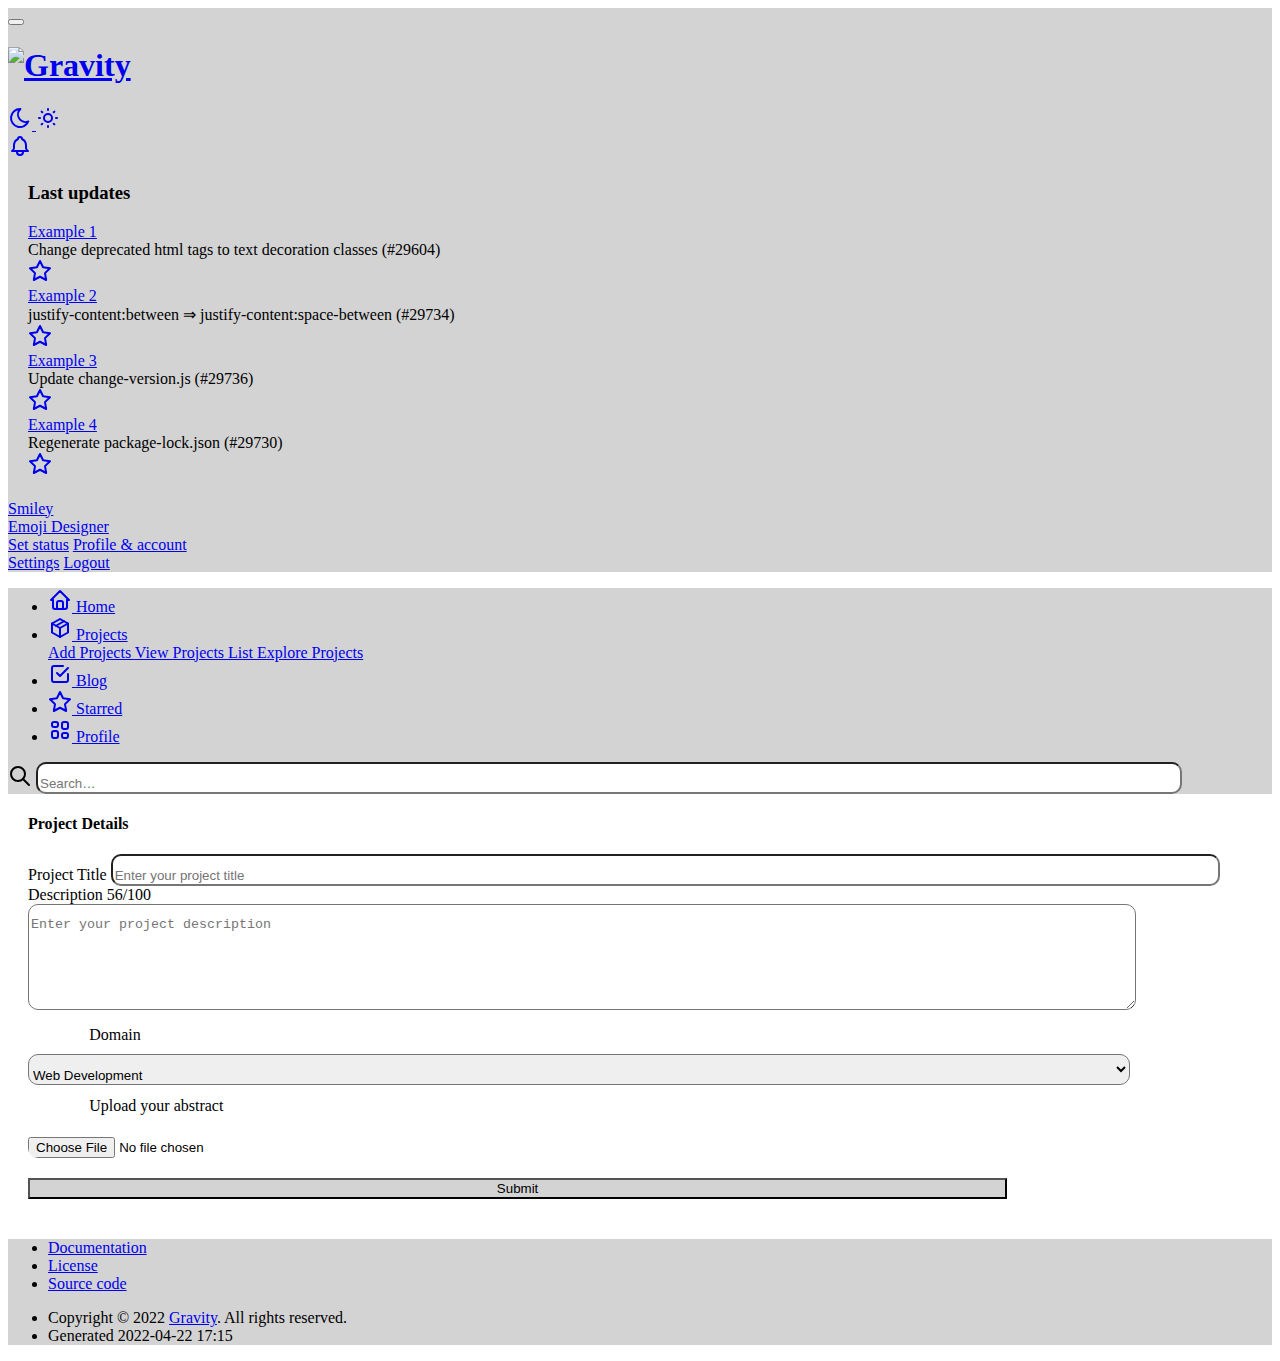
==== AddProjects.html @ ea313ba2 "AddProjects" ====
<!DOCTYPE html>
<!--[if lt IE 7]>      <html class="no-js lt-ie9 lt-ie8 lt-ie7"> <![endif]-->
<!--[if IE 7]>         <html class="no-js lt-ie9 lt-ie8"> <![endif]-->
<!--[if IE 8]>         <html class="no-js lt-ie9"> <![endif]-->
<!--[if gt IE 8]>      <html class="no-js"> [endif]-->
<html>
    <head>
        <meta charset="utf-8">
        <meta http-equiv="X-UA-Compatible" content="IE=edge">
        <title>My Projects</title>
        <meta name="description" content="">
        <meta name="viewport" content="width=device-width, initial-scale=1">
        <link rel="stylesheet" href="">
        <script src="https://unpkg.com/@tabler/core@latest/dist/js/tabler.min.js"></script>
        <link rel="stylesheet" href="https://unpkg.com/@tabler/core@latest/dist/css/tabler.min.css">
        <link rel="stylesheet" href="style.css">
    </head>
    <body>
        <!--[if lt IE 7]>
            <p class="browsehappy">You are using an <strong>outdated</strong> browser. Please <a href="#">upgrade your browser</a> to improve your experience.</p>
        <![endif]-->
        <header class="navbar navbar-expand-md navbar-light d-print-none">
            <div class="container-xl">
              <button class="navbar-toggler" type="button" data-bs-toggle="collapse" data-bs-target="#navbar-menu">
                <span class="navbar-toggler-icon"></span>
              </button>
              <h1 class="navbar-brand navbar-brand-autodark d-none-navbar-horizontal pe-0 pe-md-3">
                <a href=".">
                  <img src="./static/logo.svg" width="110" height="32" alt="Gravity" class="navbar-brand-image">
                </a>
              </h1>
              <div class="navbar-nav flex-row order-md-last">
                <div class="d-none d-md-flex">
                  <a href="?theme=dark" class="nav-link px-0 hide-theme-dark" title="Enable dark mode" data-bs-toggle="tooltip" data-bs-placement="bottom">
                    <!-- Download SVG icon from http://tabler-icons.io/i/moon -->
                    <svg xmlns="http://www.w3.org/2000/svg" class="icon" width="24" height="24" viewBox="0 0 24 24" stroke-width="2" stroke="currentColor" fill="none" stroke-linecap="round" stroke-linejoin="round"><path stroke="none" d="M0 0h24v24H0z" fill="none"/><path d="M12 3c.132 0 .263 0 .393 0a7.5 7.5 0 0 0 7.92 12.446a9 9 0 1 1 -8.313 -12.454z" /></svg>
                  </a>
                  <a href="?theme=light" class="nav-link px-0 hide-theme-light" title="Enable light mode" data-bs-toggle="tooltip" data-bs-placement="bottom">
                    <!-- Download SVG icon from http://tabler-icons.io/i/sun -->
                    <svg xmlns="http://www.w3.org/2000/svg" class="icon" width="24" height="24" viewBox="0 0 24 24" stroke-width="2" stroke="currentColor" fill="none" stroke-linecap="round" stroke-linejoin="round"><path stroke="none" d="M0 0h24v24H0z" fill="none"/><circle cx="12" cy="12" r="4" /><path d="M3 12h1m8 -9v1m8 8h1m-9 8v1m-6.4 -15.4l.7 .7m12.1 -.7l-.7 .7m0 11.4l.7 .7m-12.1 -.7l-.7 .7" /></svg>
                  </a>
                  <div class="nav-item dropdown d-none d-md-flex me-3">
                    <a href="#" class="nav-link px-0" data-bs-toggle="dropdown" tabindex="-1" aria-label="Show notifications">
                      <!-- Download SVG icon from http://tabler-icons.io/i/bell -->
                      <svg xmlns="http://www.w3.org/2000/svg" class="icon" width="24" height="24" viewBox="0 0 24 24" stroke-width="2" stroke="currentColor" fill="none" stroke-linecap="round" stroke-linejoin="round"><path stroke="none" d="M0 0h24v24H0z" fill="none"/><path d="M10 5a2 2 0 0 1 4 0a7 7 0 0 1 4 6v3a4 4 0 0 0 2 3h-16a4 4 0 0 0 2 -3v-3a7 7 0 0 1 4 -6" /><path d="M9 17v1a3 3 0 0 0 6 0v-1" /></svg>
                      <span class="badge bg-red"></span>
                    </a>
                    <div class="dropdown-menu dropdown-menu-arrow dropdown-menu-end dropdown-menu-card">
                      <div class="card">
                        <div class="card-header">
                          <h3 class="card-title">Last updates</h3>
                        </div>
                        <div class="list-group list-group-flush list-group-hoverable">
                          <div class="list-group-item">
                            <div class="row align-items-center">
                              <div class="col-auto"><span class="status-dot status-dot-animated bg-red d-block"></span></div>
                              <div class="col text-truncate">
                                <a href="#" class="text-body d-block">Example 1</a>
                                <div class="d-block text-muted text-truncate mt-n1">
                                  Change deprecated html tags to text decoration classes (#29604)
                                </div>
                              </div>
                              <div class="col-auto">
                                <a href="#" class="list-group-item-actions">
                                  <!-- Download SVG icon from http://tabler-icons.io/i/star -->
                                  <svg xmlns="http://www.w3.org/2000/svg" class="icon text-muted" width="24" height="24" viewBox="0 0 24 24" stroke-width="2" stroke="currentColor" fill="none" stroke-linecap="round" stroke-linejoin="round"><path stroke="none" d="M0 0h24v24H0z" fill="none"/><path d="M12 17.75l-6.172 3.245l1.179 -6.873l-5 -4.867l6.9 -1l3.086 -6.253l3.086 6.253l6.9 1l-5 4.867l1.179 6.873z" /></svg>
                                </a>
                              </div>
                            </div>
                          </div>
                          <div class="list-group-item">
                            <div class="row align-items-center">
                              <div class="col-auto"><span class="status-dot d-block"></span></div>
                              <div class="col text-truncate">
                                <a href="#" class="text-body d-block">Example 2</a>
                                <div class="d-block text-muted text-truncate mt-n1">
                                  justify-content:between ⇒ justify-content:space-between (#29734)
                                </div>
                              </div>
                              <div class="col-auto">
                                <a href="#" class="list-group-item-actions show">
                                  <!-- Download SVG icon from http://tabler-icons.io/i/star -->
                                  <svg xmlns="http://www.w3.org/2000/svg" class="icon text-yellow" width="24" height="24" viewBox="0 0 24 24" stroke-width="2" stroke="currentColor" fill="none" stroke-linecap="round" stroke-linejoin="round"><path stroke="none" d="M0 0h24v24H0z" fill="none"/><path d="M12 17.75l-6.172 3.245l1.179 -6.873l-5 -4.867l6.9 -1l3.086 -6.253l3.086 6.253l6.9 1l-5 4.867l1.179 6.873z" /></svg>
                                </a>
                              </div>
                            </div>
                          </div>
                          <div class="list-group-item">
                            <div class="row align-items-center">
                              <div class="col-auto"><span class="status-dot d-block"></span></div>
                              <div class="col text-truncate">
                                <a href="#" class="text-body d-block">Example 3</a>
                                <div class="d-block text-muted text-truncate mt-n1">
                                  Update change-version.js (#29736)
                                </div>
                              </div>
                              <div class="col-auto">
                                <a href="#" class="list-group-item-actions">
                                  <!-- Download SVG icon from http://tabler-icons.io/i/star -->
                                  <svg xmlns="http://www.w3.org/2000/svg" class="icon text-muted" width="24" height="24" viewBox="0 0 24 24" stroke-width="2" stroke="currentColor" fill="none" stroke-linecap="round" stroke-linejoin="round"><path stroke="none" d="M0 0h24v24H0z" fill="none"/><path d="M12 17.75l-6.172 3.245l1.179 -6.873l-5 -4.867l6.9 -1l3.086 -6.253l3.086 6.253l6.9 1l-5 4.867l1.179 6.873z" /></svg>
                                </a>
                              </div>
                            </div>
                          </div>
                          <div class="list-group-item">
                            <div class="row align-items-center">
                              <div class="col-auto"><span class="status-dot status-dot-animated bg-green d-block"></span></div>
                              <div class="col text-truncate">
                                <a href="#" class="text-body d-block">Example 4</a>
                                <div class="d-block text-muted text-truncate mt-n1">
                                  Regenerate package-lock.json (#29730)
                                </div>
                              </div>
                              <div class="col-auto">
                                <a href="#" class="list-group-item-actions">
                                  <!-- Download SVG icon from http://tabler-icons.io/i/star -->
                                  <svg xmlns="http://www.w3.org/2000/svg" class="icon text-muted" width="24" height="24" viewBox="0 0 24 24" stroke-width="2" stroke="currentColor" fill="none" stroke-linecap="round" stroke-linejoin="round"><path stroke="none" d="M0 0h24v24H0z" fill="none"/><path d="M12 17.75l-6.172 3.245l1.179 -6.873l-5 -4.867l6.9 -1l3.086 -6.253l3.086 6.253l6.9 1l-5 4.867l1.179 6.873z" /></svg>
                                </a>
                              </div>
                            </div>
                          </div>
                        </div>
                      </div>
                    </div>
                  </div>
                </div>
                <div class="nav-item dropdown">
                  <a href="#" class="nav-link d-flex lh-1 text-reset p-0" data-bs-toggle="dropdown" aria-label="Open user menu">
                    <span class="avatar avatar-sm" style="background-image: url('Smiley.jpg')"></span>
                    <div class="d-none d-xl-block ps-2">
                      <div>Smiley</div>
                      <div class="mt-1 small text-muted">Emoji Designer</div>
                    </div>
                  </a>
                  <div class="dropdown-menu dropdown-menu-end dropdown-menu-arrow">
                    <a href="#" class="dropdown-item">Set status</a>
                    <a href="#" class="dropdown-item">Profile & account</a>
                    <div class="dropdown-divider"></div>
                    <a href="#" class="dropdown-item">Settings</a>
                    <a href="#" class="dropdown-item">Logout</a>
                  </div>
                </div>
              </div>
            </div>
          </header>

                            <!----------------------------------------------------------------->
          <div class="navbar-expand-md">
            <div class="collapse navbar-collapse" id="navbar-menu">
              <div class="navbar navbar-light">
                <div class="container-xl">
                  <ul class="navbar-nav">
                    <li class="nav-item">
                      <a class="nav-link" href="./index.html" >
                        <span class="nav-link-icon d-md-none d-lg-inline-block"><!-- Download SVG icon from http://tabler-icons.io/i/home -->
                          <svg xmlns="http://www.w3.org/2000/svg" class="icon" width="24" height="24" viewBox="0 0 24 24" stroke-width="2" stroke="currentColor" fill="none" stroke-linecap="round" stroke-linejoin="round"><path stroke="none" d="M0 0h24v24H0z" fill="none"/><polyline points="5 12 3 12 12 3 21 12 19 12" /><path d="M5 12v7a2 2 0 0 0 2 2h10a2 2 0 0 0 2 -2v-7" /><path d="M9 21v-6a2 2 0 0 1 2 -2h2a2 2 0 0 1 2 2v6" /></svg>
                        </span>
                        <span class="nav-link-title">
                          Home
                        </span>
                      </a>
                    </li>
                    <li class="nav-item active dropdown">
                        <a class="nav-link dropdown-toggle" href="#navbar-base" data-bs-toggle="dropdown" data-bs-auto-close="outside" role="button" aria-expanded="false" >
                          <span class="nav-link-icon d-md-none d-lg-inline-block"><!-- Download SVG icon from http://tabler-icons.io/i/package -->
                            <svg xmlns="http://www.w3.org/2000/svg" class="icon" width="24" height="24" viewBox="0 0 24 24" stroke-width="2" stroke="currentColor" fill="none" stroke-linecap="round" stroke-linejoin="round"><path stroke="none" d="M0 0h24v24H0z" fill="none"/><polyline points="12 3 20 7.5 20 16.5 12 21 4 16.5 4 7.5 12 3" /><line x1="12" y1="12" x2="20" y2="7.5" /><line x1="12" y1="12" x2="12" y2="21" /><line x1="12" y1="12" x2="4" y2="7.5" /><line x1="16" y1="5.25" x2="8" y2="9.75" /></svg>
                          </span>
                          <span class="nav-link-title">
                            Projects
                          </span>
                        </a>
                        <div class="dropdown-menu">
                          <div class="dropdown-menu-columns">
                            <div class="dropdown-menu-column">
                              <a class="dropdown-item active" href="AddProjects.html">
                                Add Projects
                              </a>
                              <a class="dropdown-item" href="index.html">
                                View Projects List
                              </a>
                              <a class="dropdown-item" href="index.html">
                                Explore Projects
                              </a>
                              
                      </li>
                    <li class="nav-item">
                      <a class="nav-link" href="./form-elements.html" >
                        <span class="nav-link-icon d-md-none d-lg-inline-block"><!-- Download SVG icon from http://tabler-icons.io/i/checkbox -->
                          <svg xmlns="http://www.w3.org/2000/svg" class="icon" width="24" height="24" viewBox="0 0 24 24" stroke-width="2" stroke="currentColor" fill="none" stroke-linecap="round" stroke-linejoin="round"><path stroke="none" d="M0 0h24v24H0z" fill="none"/><polyline points="9 11 12 14 20 6" /><path d="M20 12v6a2 2 0 0 1 -2 2h-12a2 2 0 0 1 -2 -2v-12a2 2 0 0 1 2 -2h9" /></svg>
                        </span>
                        <span class="nav-link-title">
                          Blog
                        </span>
                      </a>
                    </li>
                    <li class="nav-item">
                        <a class="nav-link" href="#navbar-layout" data-bs-auto-close="outside" role="button" aria-expanded="false" >
                          <span class="nav-link-icon d-md-none d-lg-inline-block"><!-- Download SVG icon from http://tabler-icons.io/i/layout-2 -->
                            <svg xmlns="http://www.w3.org/2000/svg" class="icon" width="24" height="24" viewBox="0 0 24 24" stroke-width="2" stroke="currentColor" fill="none" stroke-linecap="round" stroke-linejoin="round"><path stroke="none" d="M0 0h24v24H0z" fill="none"/><path d="M12 17.75l-6.172 3.245l1.179 -6.873l-5 -4.867l6.9 -1l3.086 -6.253l3.086 6.253l6.9 1l-5 4.867l1.179 6.873z" /></svg>
                            
                          </span>

                          <span class="nav-link-title">
                            Starred
                          </span>
                        </a>
                        
                      </li>
                    <li class="nav-item">
                      <a class="nav-link" href="#navbar-extra" data-bs-auto-close="outside" role="button" aria-expanded="false" >
                        <span class="nav-link-icon d-md-none d-lg-inline-block"><!-- Download SVG icon from http://tabler-icons.io/i/star -->
                            <svg xmlns="http://www.w3.org/2000/svg" class="icon" width="24" height="24" viewBox="0 0 24 24" stroke-width="2" stroke="currentColor" fill="none" stroke-linecap="round" stroke-linejoin="round"><path stroke="none" d="M0 0h24v24H0z" fill="none"/><rect x="4" y="4" width="6" height="5" rx="2" /><rect x="4" y="13" width="6" height="7" rx="2" /><rect x="14" y="4" width="6" height="7" rx="2" /><rect x="14" y="15" width="6" height="5" rx="2" /></svg>
                        </span>
                        <span class="nav-link-title">
                          Profile
                        </span>
                      </a>
                    
                    </li>
                  </ul>
                  <div class="my-2 my-md-0 flex-grow-1 flex-md-grow-0 order-first order-md-last">
                    <form action="." method="get">
                      <div class="input-icon">
                        <span class="input-icon-addon">
                          <!-- Download SVG icon from http://tabler-icons.io/i/search -->
                          <svg xmlns="http://www.w3.org/2000/svg" class="icon" width="24" height="24" viewBox="0 0 24 24" stroke-width="2" stroke="currentColor" fill="none" stroke-linecap="round" stroke-linejoin="round"><path stroke="none" d="M0 0h24v24H0z" fill="none"/><circle cx="10" cy="10" r="7" /><line x1="21" y1="21" x2="15" y2="15" /></svg>
                        </span>
                        <input type="text" value="" class="form-control" placeholder="Search…" aria-label="Search in website">
                      </div>
                    </form>
                  </div>
                </div>
              </div>
            </div>
          </div>
        <!----------------------------------------------------------------->

        <div class="page-body">
          <div class="container-xl">
            <div class="row row-cards">
              <div class="col-lg-12">
                <form action="https://httpbin.org/post" method="post" class="card align-items-center">
                  <div class="card-header">
                    <h4 class="card-title">Project Details</h4>
                  </div>
                  <div class="card-body">
                        <div class="row">
                            <div class="col-lg-12 mb-3">
                              <label class="form-label">Project Title</label>
                              <input type="text" class="form-control" name="example-text-input" placeholder="Enter your project title" required>
                            </div>
                            <div class="mb-3">
                              <label class="form-label">Description <span class="form-label-description">56/100</span></label>
                              <textarea class="form-control" name="example-textarea-input" rows="6" placeholder="Enter your project description" required></textarea>
                            </div>
                            <div class="mb-3">
                              <div class="form-label">Domain</div>
                              <select class="form-select" required>
                                <option value="1">Web Development</option>
                                <option value="2">Machine Learning</option>
                                <option value="3">Artificial Intelligence</option>
                                <option value="4">Cyber Security</option>
                                <option value="5">Cloud Computing</option>
                              </select>
                            </div>
                            <div class="mb-3">
                                <div class="form-label">Upload your abstract</div>
                                <input type="file" class="form-control" required/>
                              </div>
                            <button type="button" class="btn btn-primary btn-lg btn-block">Submit</button>
                            </div>
                            </div>
                            </div>
                        </div>
                        </div>
                        </form>
                        </div>
                        </div>
                        </div>
                        </div>
        <footer class="footer footer-transparent d-print-none">
            <div class="container-xl">
              <div class="row text-center align-items-center flex-row-reverse">
                <div class="col-lg-auto ms-lg-auto">
                  <ul class="list-inline list-inline-dots mb-0">
                    <li class="list-inline-item"><a href="./docs/index.html" class="link-secondary">Documentation</a></li>
                    <li class="list-inline-item"><a href="./license.html" class="link-secondary">License</a></li>
                    <li class="list-inline-item"><a href="https://github.com/tabler/tabler" target="_blank" class="link-secondary" rel="noopener">Source code</a></li>
                  </ul>
                </div>
                <div class="col-12 col-lg-auto mt-3 mt-lg-0">
                  <ul class="list-inline list-inline-dots mb-0">
                    <li class="list-inline-item">
                      Copyright &copy; 2022
                      <a href="." class="link-secondary">Gravity</a>.
                      All rights reserved.
                    </li>
                    <li class="list-inline-item">
                      Generated 2022-04-22 17:15 
                    </li>
                  </ul>
                </div>
              </div>
            </div>
          </footer>
        <script src="" async defer></script>
    </body>
</html>
---- style.css ----
.card{
    margin: 20px;
}
.navbar, .footer{
    background-color: lightgrey;
    color: black;
}
.object-cover{
    cursor: pointer;
}
.form-control,.form-label,.form-select{
    margin : auto;
    padding-top: 12px;
    border-radius: 10px;
    align-items: center;
    width: 90%;
}
.form-label{
    margin-bottom: 10px;
}
.btn-block{
    background-color: lightgray;
    margin: auto;
    margin-top: 20px;
    margin-bottom: 20px;
    width: 80%;
}
.btn-block:hover{
    border: 2px solid rgb(187,107,107);
    background-color: rgb(187, 107, 107);
}
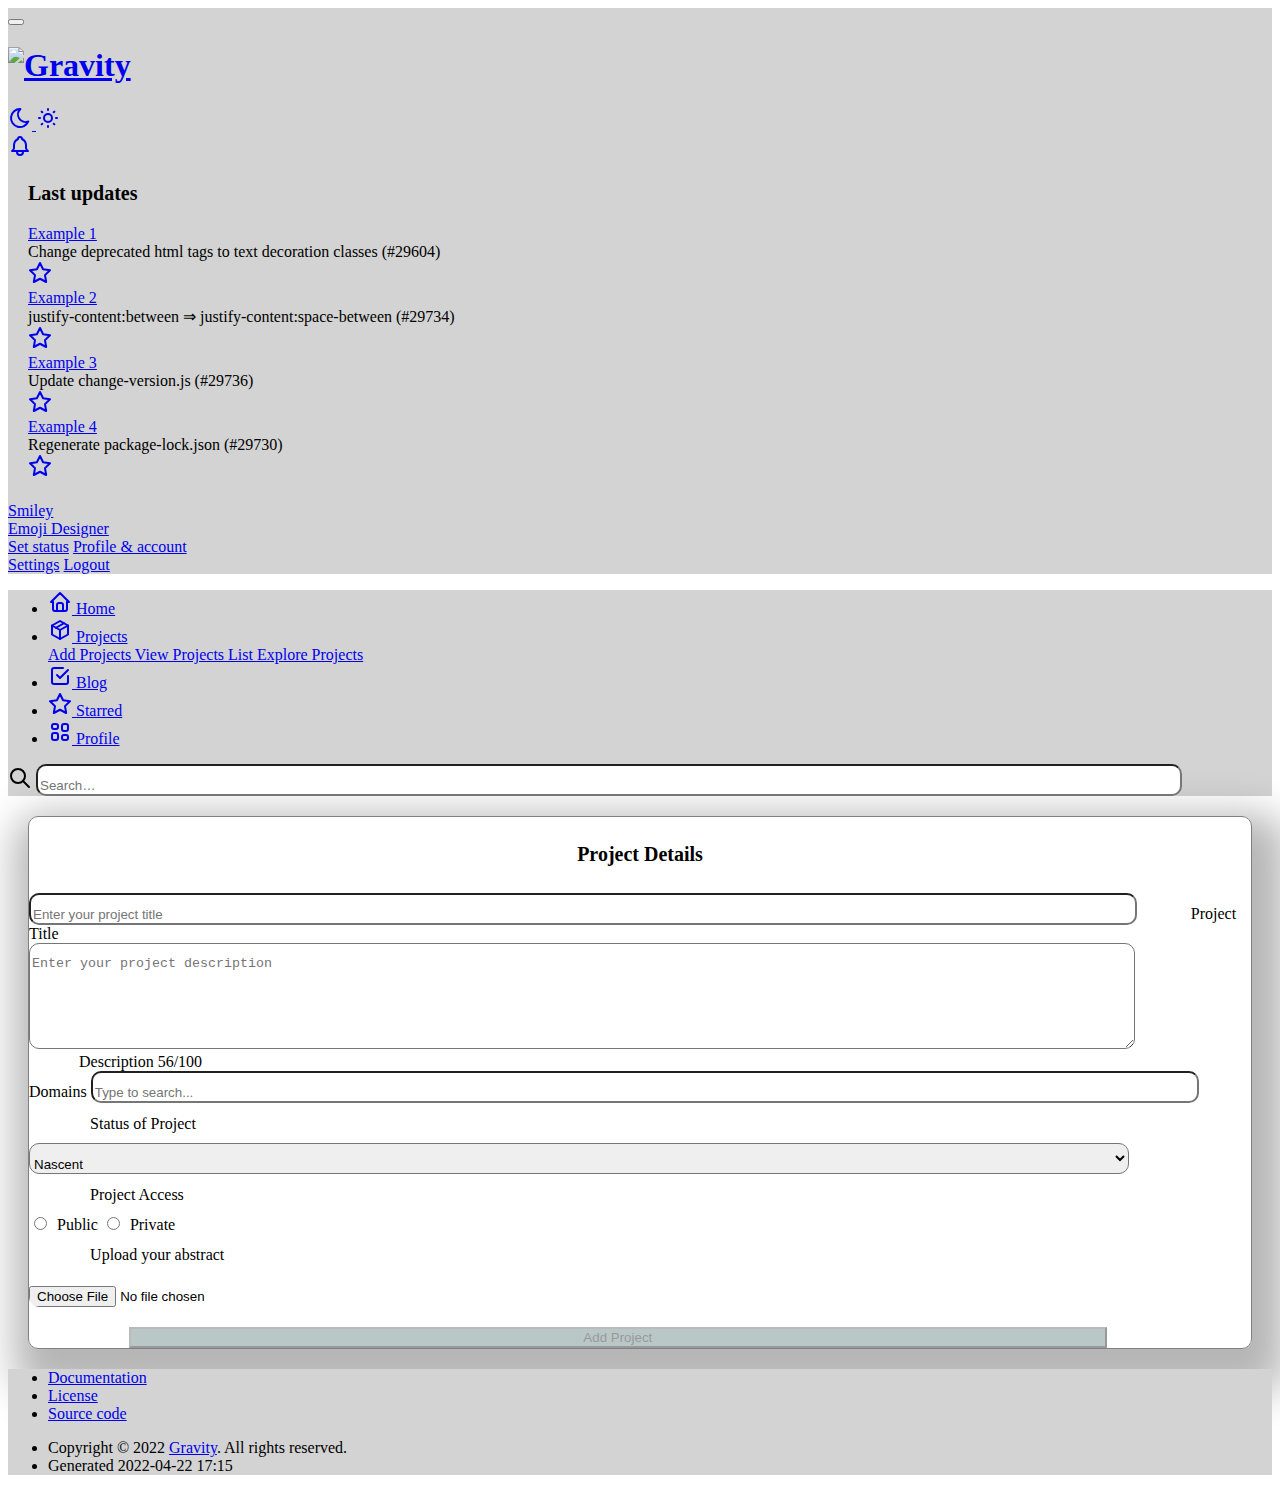
==== commit 5ecf32c1: "commit" ====
--- a/AddProjects.html
+++ b/AddProjects.html
@@ -207,8 +207,8 @@
                         
                       </li>
                     <li class="nav-item">
-                      <a class="nav-link" href="#navbar-extra" data-bs-auto-close="outside" role="button" aria-expanded="false" >
-                        <span class="nav-link-icon d-md-none d-lg-inline-block"><!-- Download SVG icon from http://tabler-icons.io/i/star -->
+                      <a class="nav-link" href="your-profile.html" data-bs-auto-close="outside" role="button" aria-expanded="false" >
+                        <span class="nav-link-icon d-md-none d-lg-inline-block">
                             <svg xmlns="http://www.w3.org/2000/svg" class="icon" width="24" height="24" viewBox="0 0 24 24" stroke-width="2" stroke="currentColor" fill="none" stroke-linecap="round" stroke-linejoin="round"><path stroke="none" d="M0 0h24v24H0z" fill="none"/><rect x="4" y="4" width="6" height="5" rx="2" /><rect x="4" y="13" width="6" height="7" rx="2" /><rect x="14" y="4" width="6" height="7" rx="2" /><rect x="14" y="15" width="6" height="5" rx="2" /></svg>
                         </span>
                         <span class="nav-link-title">
@@ -222,7 +222,6 @@
                     <form action="." method="get">
                       <div class="input-icon">
                         <span class="input-icon-addon">
-                          <!-- Download SVG icon from http://tabler-icons.io/i/search -->
                           <svg xmlns="http://www.w3.org/2000/svg" class="icon" width="24" height="24" viewBox="0 0 24 24" stroke-width="2" stroke="currentColor" fill="none" stroke-linecap="round" stroke-linejoin="round"><path stroke="none" d="M0 0h24v24H0z" fill="none"/><circle cx="10" cy="10" r="7" /><line x1="21" y1="21" x2="15" y2="15" /></svg>
                         </span>
                         <input type="text" value="" class="form-control" placeholder="Search…" aria-label="Search in website">
@@ -240,34 +239,59 @@
             <div class="row row-cards">
               <div class="col-lg-12">
                 <form action="https://httpbin.org/post" method="post" class="card align-items-center">
+                  <div class="container">
                   <div class="card-header">
-                    <h4 class="card-title">Project Details</h4>
+                    <h4 class="card-title" style="text-align: center;">Project Details</h4>
                   </div>
                   <div class="card-body">
                         <div class="row">
-                            <div class="col-lg-12 mb-3">
-                              <label class="form-label">Project Title</label>
-                              <input type="text" class="form-control" name="example-text-input" placeholder="Enter your project title" required>
+                            <div class="form-floating mb-3">
+                              <input type="text" class="form-control" id="floatingInput" placeholder="Enter your project title" required>
+                              <label for="floatingInput" style="margin-left: 50px; font-weight: 500;">Project Title</label>
+                            </div>
+                            <div class="form-floating mb-3">
+                              <textarea class="form-control" name="example-textarea-input" rows="6" placeholder="Enter your project description" required></textarea>
+                              <label class="form-label" style="margin-left: 50px;">Description <span class="form-label-description" style="margin-right: 50px;">56/100</span></label>
                             </div>
                             <div class="mb-3">
-                              <label class="form-label">Description <span class="form-label-description">56/100</span></label>
-                              <textarea class="form-control" name="example-textarea-input" rows="6" placeholder="Enter your project description" required></textarea>
+                              <label for="exampleDataList" class="form-label">Domains</label>
+                              <input class="form-control" list="datalistOptions" id="exampleDataList" placeholder="Type to search..." required>
+                              <datalist id="datalistOptions">
+                                <option value="Web Development">
+                                <option value="Cloud Computing">
+                                <option value="Machine Learning">
+                                <option value="Blockchain">
+                                <option value="Cyber Security">
+                                <option value="Data Analytics"></option>
+                              </datalist>
                             </div>
                             <div class="mb-3">
-                              <div class="form-label">Domain</div>
+                              <div class="form-label">Status of Project</div>
                               <select class="form-select" required>
-                                <option value="1">Web Development</option>
-                                <option value="2">Machine Learning</option>
-                                <option value="3">Artificial Intelligence</option>
-                                <option value="4">Cyber Security</option>
-                                <option value="5">Cloud Computing</option>
+                                <option value="1">Nascent</option>
+                                <option value="2">On Progress</option>
+                                <option value="3">Accomplished</option>
                               </select>
                             </div>
+
+                            <div class="mb-3">
+                              <div class="form-label">Project Access</div>
+                                <label class="form-label">
+                                  <input class="form-check-input" type="radio" name="flexRadioDefault" id="flexRadioDefault1"><a href="#" data-bs-toggle="tooltip" data-bs-placement="left"  title="Anyone on the internet with this link can view the project. You decide who can commit on the project." style="text-decoration: none; color: black;">Public</a>
+                                </label>
+                                <label class="form-label">
+                                  <input class="form-check-input" type="radio" name="flexRadioDefault" id="flexRadioDefault2"><a href="#" data-bs-toggle="tooltip" data-bs-placement="left"  title="You decide who can view and commit to the project" style="text-decoration: none; color: black;">Private</a>
+                                </label>
+                              </div>
+                             
+                             </div>
                             <div class="mb-3">
                                 <div class="form-label">Upload your abstract</div>
                                 <input type="file" class="form-control" required/>
                               </div>
-                            <button type="button" class="btn btn-primary btn-lg btn-block">Submit</button>
+                            <button type="submit" class="btn btn-primary btn-lg btn-block">Add Project</button>
+                            </div>
+                            </div>
                             </div>
                             </div>
                             </div>
--- a/style.css
+++ b/style.css
@@ -19,13 +19,30 @@
     margin-bottom: 10px;
 }
 .btn-block{
-    background-color: lightgray;
-    margin: auto;
+    background-color: #527572FF;
+    opacity: 0.4;
+    margin-left: 100px;
     margin-top: 20px;
-    margin-bottom: 20px;
     width: 80%;
 }
 .btn-block:hover{
-    border: 2px solid rgb(187,107,107);
-    background-color: rgb(187, 107, 107);
-}+    background-color: #527572FF;
+    border: 2px solid #527572FF;
+    opacity: 1;
+}
+.form-check-input {
+    margin-right: 10px;
+}
+.container{
+    border-radius: 10px;
+    border: 1px solid grey;
+    box-shadow: 10px 22px 10px 24px rgba(0,0,0,0.29);
+    -webkit-box-shadow: 10px 22px 39px 24px rgba(0,0,0,0.29);
+    -moz-box-shadow: 10px 22px 39px 24px rgba(0,0,0,0.29);
+}
+.card-header{
+    font-weight: bold;
+}
+.card-title{
+    font-size: 20px;
+}
